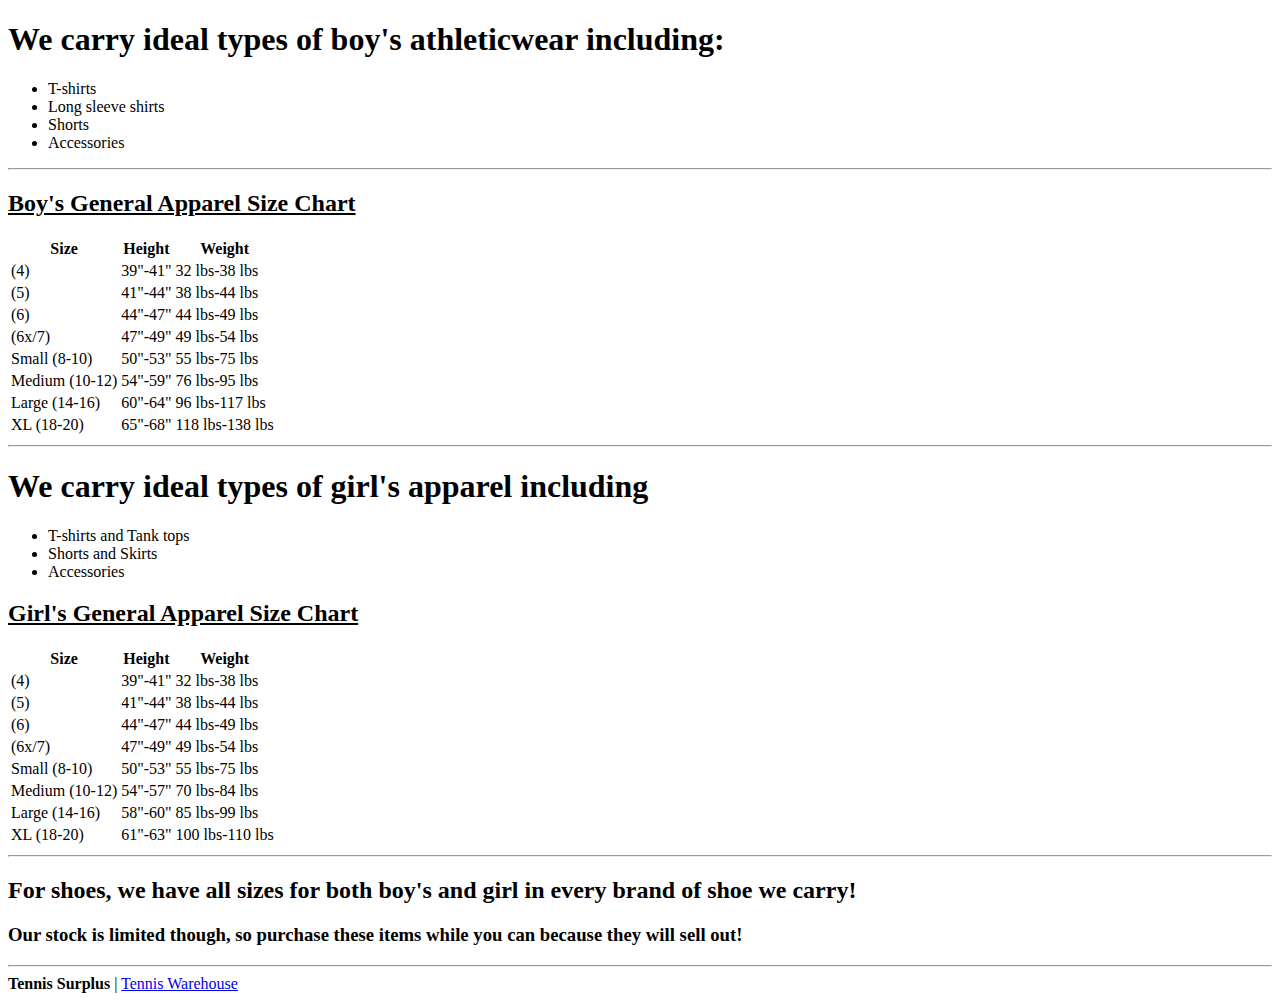
==== Apparelandshoes.html @ fe43eec1 "First 3 HTML Pages and CSS page" ====
<!DOCTYPE html>
<html lang="eng">

<body>
    <section>
        <h1>We carry ideal types of boy's athleticwear including:</h1>
        <ul>
            <li>T-shirts</li>
            <li>Long sleeve shirts</li>
            <li>Shorts</li>
            <li>Accessories</li>
        </ul>
    </section>
    <hr>

    <section>
    <h2><u>Boy's General Apparel Size Chart</u></h2>
    <table>
      <tr>
        <th>Size</th>
        <th>Height</th>
        <th>Weight</th>
      </tr>
      <tr>
        <td>(4)</td>
        <td>39"-41"</td>
        <td>32 lbs-38 lbs</td>
      </tr>
      <tr>
        <td>(5)</td>
        <td>41"-44"</td>
        <td>38 lbs-44 lbs</td>
      </tr>
      <tr>
        <td>(6)</td>
        <td>44"-47"</td>
        <td>44 lbs-49 lbs</td>
      </tr>
      <tr>
        <td>(6x/7)</td>
        <td>47"-49"</td>
        <td>49 lbs-54 lbs</td>
      </tr>
      <tr>
        <td>Small (8-10)</td>
        <td>50"-53"</td>
        <td>55 lbs-75 lbs</td>
      </tr>
      <tr>
        <td>Medium (10-12)</td>
        <td>54"-59"</td>
        <td>76 lbs-95 lbs</td>
      </tr>
      <tr>
        <td>Large (14-16)</td>
        <td>60"-64"</td>
        <td>96 lbs-117 lbs</td>
      </tr>
      <tr>
        <td>XL (18-20)</td>
        <td>65"-68"</td>
        <td>118 lbs-138 lbs</td>
      </tr>
    </table>
    </section>
    <hr>

    <section>
        <h1>We carry ideal types of girl's apparel including</h1>
        <ul>
            <li>T-shirts and Tank tops</li>
            <li>Shorts and Skirts</li>
            <li>Accessories</li>     
        </ul>
    </section>
    <section>
    <h2><u>Girl's General Apparel Size Chart</u></h2>
    <table>
      <tr>
        <th>Size</th>
        <th>Height</th>
        <th>Weight</th>
      </tr>
      <tr>
        <td>(4)</td>
        <td>39"-41"</td>
        <td>32 lbs-38 lbs</td>
      </tr>
      <tr>
        <td>(5)</td>
        <td>41"-44"</td>
        <td>38 lbs-44 lbs</td>
      </tr>
      <tr>
        <td>(6)</td>
        <td>44"-47"</td>
        <td>44 lbs-49 lbs</td>
      </tr>
      <tr>
        <td>(6x/7)</td>
        <td>47"-49"</td>
        <td>49 lbs-54 lbs</td>
      </tr>
      <tr>
        <td>Small (8-10)</td>
        <td>50"-53"</td>
        <td>55 lbs-75 lbs</td>
      </tr>
      <tr>
        <td>Medium (10-12)</td>
        <td>54"-57"</td>
        <td>70 lbs-84 lbs</td>
      </tr>
      <tr>
        <td>Large (14-16)</td>
        <td>58"-60"</td>
        <td>85 lbs-99 lbs</td>
      </tr>
      <tr>
        <td>XL (18-20)</td>
        <td>61"-63"</td>
        <td>100 lbs-110 lbs</td>
      </tr>
    </table>
    </section>
    <hr>

    <section>
        <h2>For shoes, we have all sizes for both boy's and girl in every brand of shoe we carry!</h2>
        <h3>Our stock is limited though, so purchase these items while you can because they will sell out!</h3>
    </section>
    <hr>

    <footer>
        <span><b>Tennis Surplus</b> | <a href="https://www.tennis-warehouse.com/?_gl=1*1inp5i4*_up*MQ..*_gs*MQ..&gclid=Cj0KCQiAwtu9BhC8ARIsAI9JHamKp7izQjYoudJAcKMzNlFqAmysL8xnzqfYH7r9-4ozn-vv-fi5eLgaAliKEALw_wcB" target="_blank">Tennis Warehouse</a></span>
    </footer>
</body>
</html>
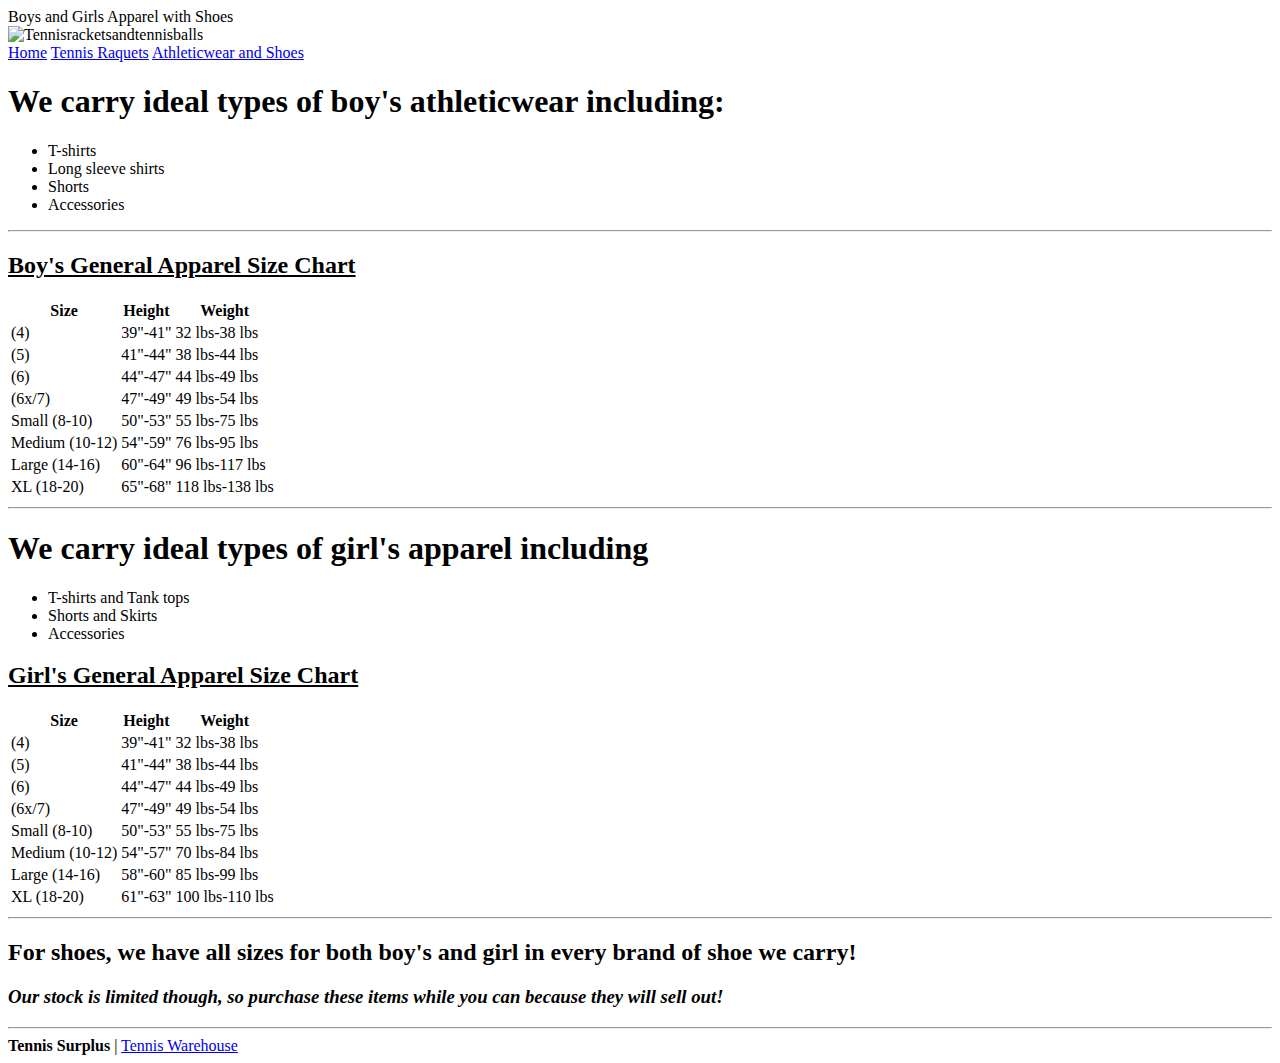
==== commit 2310e19e: "Added JS to files" ====
--- a/Apparelandshoes.html
+++ b/Apparelandshoes.html
@@ -1,9 +1,24 @@
 <!DOCTYPE html>
 <html lang="eng">
 
+<head>
+  <meta charset="UTF-8"
+  <title>Boys and Girls Apparel with Shoes</title>
+  <link rel="stylesheet" href="styles.css"
+</head>
+
 <body>
+  <header>
+    <img src="https://media.istockphoto.com/id/1345493117/vector/tennis-racket-icon-stock-vector-tennis-logo-isolated-on-white-background.jpg?s=612x612&w=0&k=20&c=5KLZBhn5hIDSBM_Y5lS8fgeqA8bZW4AtpuXzx0VU9mg=" alt=Tennisracketsandtennisballs width=90 height=70" />
+    <nav>
+        <a href="index.html">Home</a>
+        <a href="tennisraquets.html">Tennis Raquets</a>
+        <a href="apparelandshoes.html">Athleticwear and Shoes</a>
+    </nav>
+</header>
+    <main>
     <section>
-        <h1>We carry ideal types of boy's athleticwear including:</h1>
+        <h1><b>We carry ideal types of boy's athleticwear including:</b></h1>
         <ul>
             <li>T-shirts</li>
             <li>Long sleeve shirts</li>
@@ -127,9 +142,10 @@
 
     <section>
         <h2>For shoes, we have all sizes for both boy's and girl in every brand of shoe we carry!</h2>
-        <h3>Our stock is limited though, so purchase these items while you can because they will sell out!</h3>
+        <h3><i>Our stock is limited though, so purchase these items while you can because they will sell out!</i></h3>
     </section>
     <hr>
+    </main>
 
     <footer>
         <span><b>Tennis Surplus</b> | <a href="https://www.tennis-warehouse.com/?_gl=1*1inp5i4*_up*MQ..*_gs*MQ..&gclid=Cj0KCQiAwtu9BhC8ARIsAI9JHamKp7izQjYoudJAcKMzNlFqAmysL8xnzqfYH7r9-4ozn-vv-fi5eLgaAliKEALw_wcB" target="_blank">Tennis Warehouse</a></span>
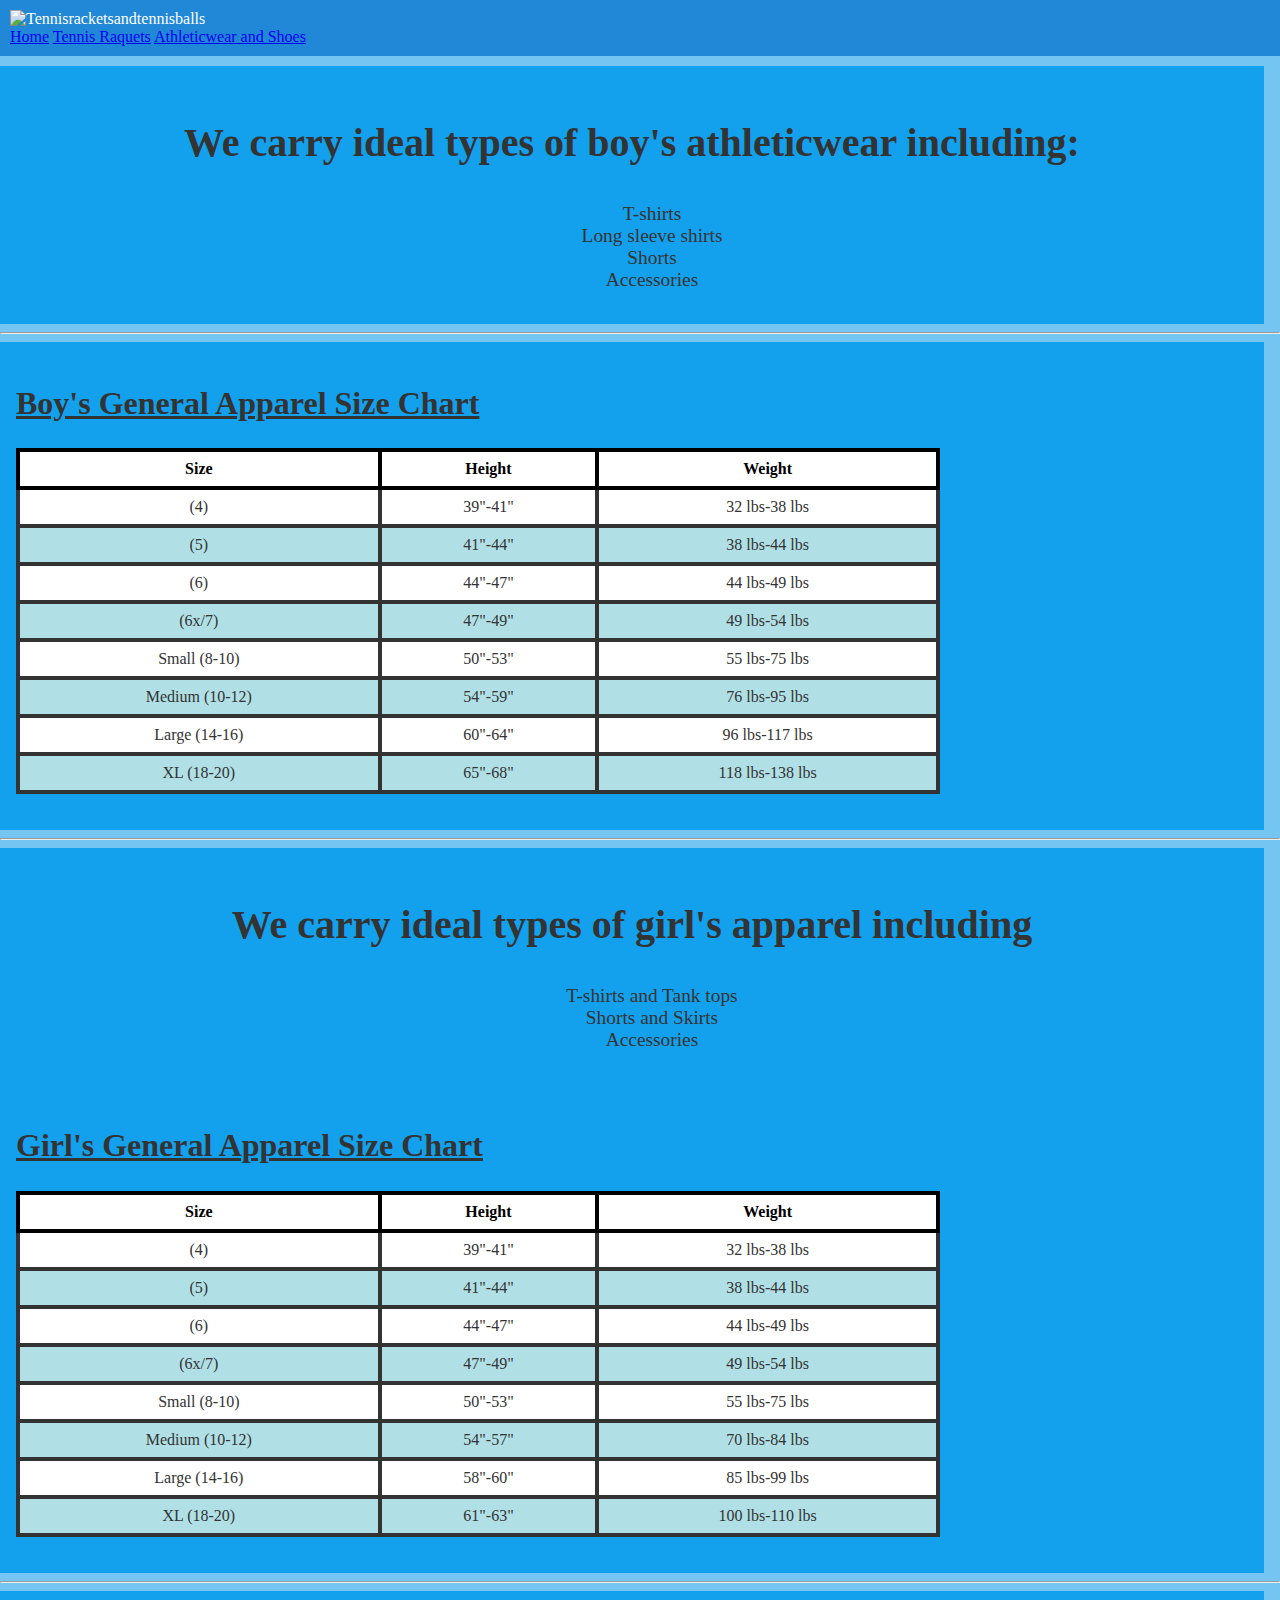
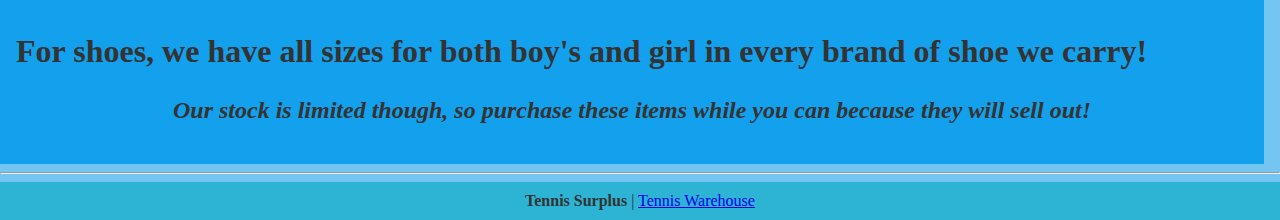
==== commit 4af02272: "added grid styling to best sellers list" ====
--- a/Apparelandshoes.html
+++ b/Apparelandshoes.html
@@ -1,15 +1,15 @@
 <!DOCTYPE html>
-<html lang="eng">
+<html lang="en">
 
 <head>
-  <meta charset="UTF-8"
+  <meta charset="UTF-8">
   <title>Boys and Girls Apparel with Shoes</title>
-  <link rel="stylesheet" href="styles.css"
+  <link rel="stylesheet" href="styles.css">
 </head>
 
 <body>
   <header>
-    <img src="https://media.istockphoto.com/id/1345493117/vector/tennis-racket-icon-stock-vector-tennis-logo-isolated-on-white-background.jpg?s=612x612&w=0&k=20&c=5KLZBhn5hIDSBM_Y5lS8fgeqA8bZW4AtpuXzx0VU9mg=" alt=Tennisracketsandtennisballs width=90 height=70" />
+    <img src="https://media.istockphoto.com/id/1345493117/vector/tennis-racket-icon-stock-vector-tennis-logo-isolated-on-white-background.jpg?s=612x612&w=0&k=20&c=5KLZBhn5hIDSBM_Y5lS8fgeqA8bZW4AtpuXzx0VU9mg=" alt="Tennisracketsandtennisballs" width="90" height="70" />
     <nav>
         <a href="index.html">Home</a>
         <a href="tennisraquets.html">Tennis Raquets</a>
--- a/styles.css
+++ b/styles.css
@@ -0,0 +1,145 @@
+* {
+    box-sizing: border-box;
+  }
+  
+  /* General body styles */
+  body {
+    font-family: Georgia, 'Times New Roman', Times, serif;
+    background-color: rgb(116, 197, 241);
+    padding: 0;
+    margin: 0;
+    color: #333;
+  }
+  
+  /* Title */
+  title {
+    color: #333
+  }
+
+  /* Header */
+  header {
+    background-color: rgb(33, 136, 215);
+    color: white;
+    padding: 10px;
+    width: 100%;
+    overflow: hidden;
+    margin-bottom: 10px;
+    border: 1px;
+  }
+
+  /* Sub-Headers */
+  h1 {
+    font-size: 2.5em;
+    font-family: Georgia;
+    padding: 10px;
+    text-align: center;
+  }
+  
+  h2 {
+    font-size: 2.0em;
+  }
+  
+  h3 {
+    font-size: 1.5em;
+    text-align: center;
+    font-family: Georgia
+  }
+
+  h4 {
+    font-size: 1.3em;
+    margin-left: 10px;
+    text-align: center
+    
+  }
+  
+  /* Paragraphs */
+  p {
+    line-height: 1.5;
+    margin: 1em;
+  }
+
+  /* Table styles */
+  table {
+    width: 75%;
+    margin: 20px 0;
+    border-collapse: collapse;
+    font-family: Garamand;
+  }
+  
+  table th, table td {
+    border: 4px solid;
+    padding: 8px 15px;
+    text-align: center;
+  }
+  
+  table th {
+    background-color: white ;
+    color: black ;
+  }
+  
+  table tr:nth-child(even) {
+    background-color: white;
+  }
+  
+  table tr:nth-child(odd) {
+    background-color: powderblue
+  }
+  
+  /* List styles */
+  ul, li {
+    display: fixed;
+    text-align: center;
+    font-family: Garamand;
+    font-size: 1.1em;
+    list-style: none;
+  }
+
+  /* Sections */
+  section {
+    flex: 3;
+    padding: 1em;
+    background-color:rgb(19, 160, 236);
+    margin-right: 1em;
+  }
+
+  aside {
+    flex: 3;
+    padding: 1em;
+    background-color: rgb(19, 160, 236);
+    margin-left: 1em;
+  }
+ 
+ /* Footer */
+  footer {
+    background-color: #2db3d4;
+    text-align: center;
+    padding: 10px;
+  }
+
+  /* Best Seller Styles */
+  .bestSellerRow {
+    border-bottom: 1px solid #ccc;
+    padding: 50px 250px;
+  }
+
+  .threeProducts {
+    display: flex;
+    justify-content: space-between;
+    align-items: center;
+    gap: 16px;
+    flex-wrap: wrap;
+  }
+  
+  .bestSellerProduct {
+    background: white;
+    padding: 20px 75px;
+    text-align: center;
+    border-radius: 50px;
+    border: 2px solid black;
+    width: 500px;
+  }
+  
+  .bestSellerProduct img {
+    width: 250px;
+    height: auto;
+  }